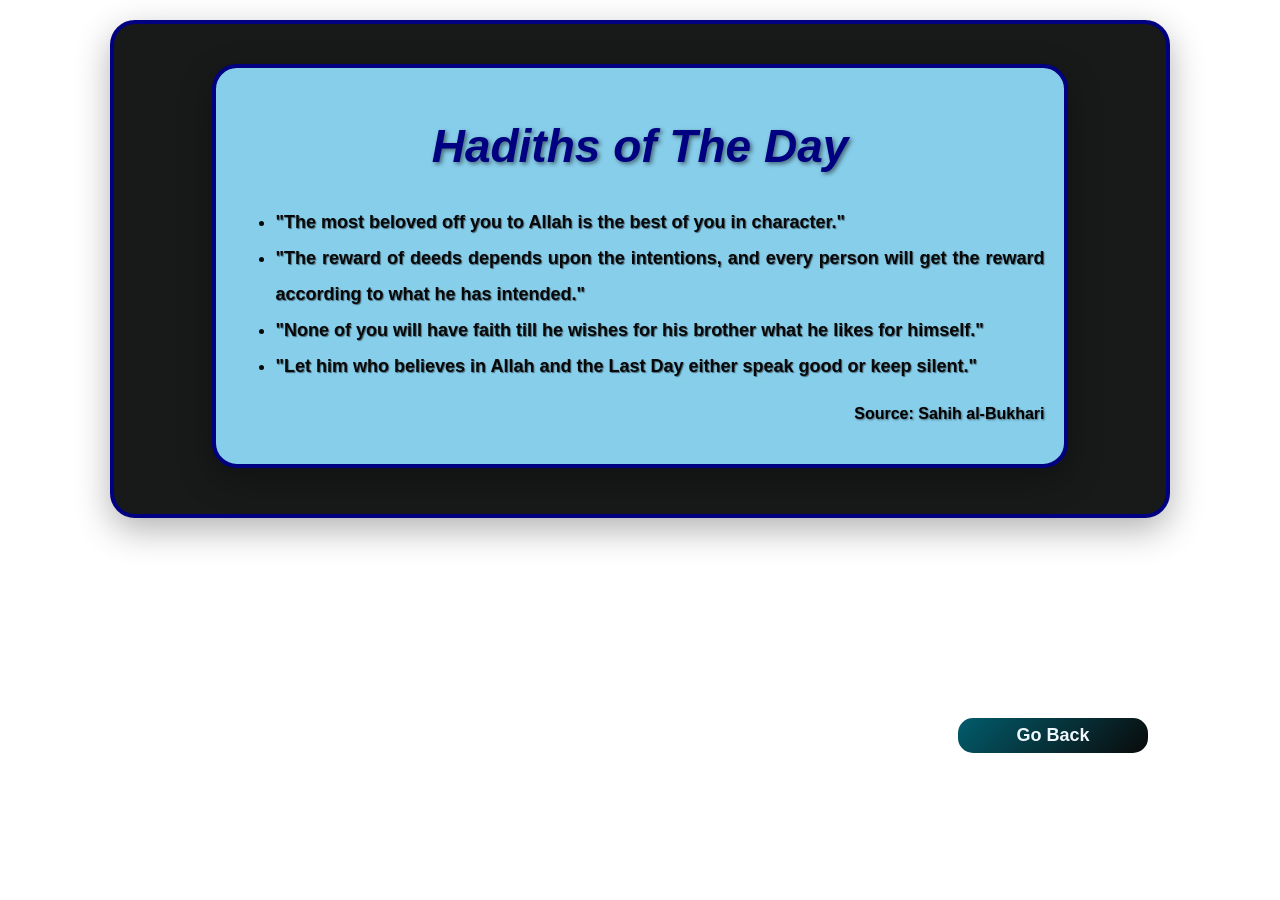
==== Task-01/index.html @ 4d2e6bef "Initial commit" ====
<!DOCTYPE html>
<html lang="en">
<head>
    <meta charset="UTF-8">
    <meta name="viewport" content="width=device-width, initial-scale=1.0">
    <title>Task-01</title>
    <link rel="stylesheet" href="style.css">
</head>
<body>
    <div class="main-container">
    <div class="container">
        <h1>Hadiths of The Day</h1>
        <ul>
            <li>"The most beloved off you to Allah is the best of you in character."</li>
            <li>"The reward of deeds depends upon the intentions, and every person will get the reward according to what he has intended."</li>
            <li>"None of you will have faith till he wishes for his brother what he likes for himself."</li>
            <li>"Let him who believes in Allah and the Last Day either speak good or keep silent."</li>
        </ul>
        <h4>Source: Sahih al-Bukhari</h4>
        </div>
    </div>

   <a href="../index.html"><button>Go Back </button></a>
       
</body>
</html>
---- Task-01/style.css ----
.main-container{
    background-color: rgb(24, 25, 25);
    width: 80%;
    height: 450px;
     box-shadow: 10px 10px 30px navy (6, 6, 6, 0.5);
      box-shadow: 0 12px 35px rgba(0,0,0,0.30);
    
}
body div { 
    background-color: skyblue;
    font-family: Arial, sans-serif;
    margin: 0;
    padding: 20px;
    border: 4px solid navy;
    border-radius: 25px;
    width: 80%;
    margin: 20px auto;
     box-shadow: 0 12px 35px rgba(0,0,0,0.30);

   
    justify-content: center;
}

div h1 {
    color: navy;
    text-align: center;
    font-style: italic;
    font-size: 46px;
    text-shadow: 2px 2px 4px rgba(0, 0, 0, 0.5);
}

div ul {
    color: rgb(8, 8, 8);
    font-size: 18px;
    line-height: 1.5;
    text-align: justify;
    font-weight: bold;
    text-shadow: 1px 1px 1px rgba(0, 0, 0, 0.5);
    font-size: 18px;
line-height: 2;

}

div h4{
    text-align: right;
     text-shadow: 1px 1px 2px rgba(0, 0, 0, 0.5);
}

a button{
    border: none;
    border-radius: 15px;
    background: linear-gradient(135deg,#025c6c, #0a0a0a);
    width: 190px;
  font-size: 18px;
  font-weight: bold;
  color: aliceblue;
  height: 35px;
  margin-top: 180px;
  margin-left:950px;

}
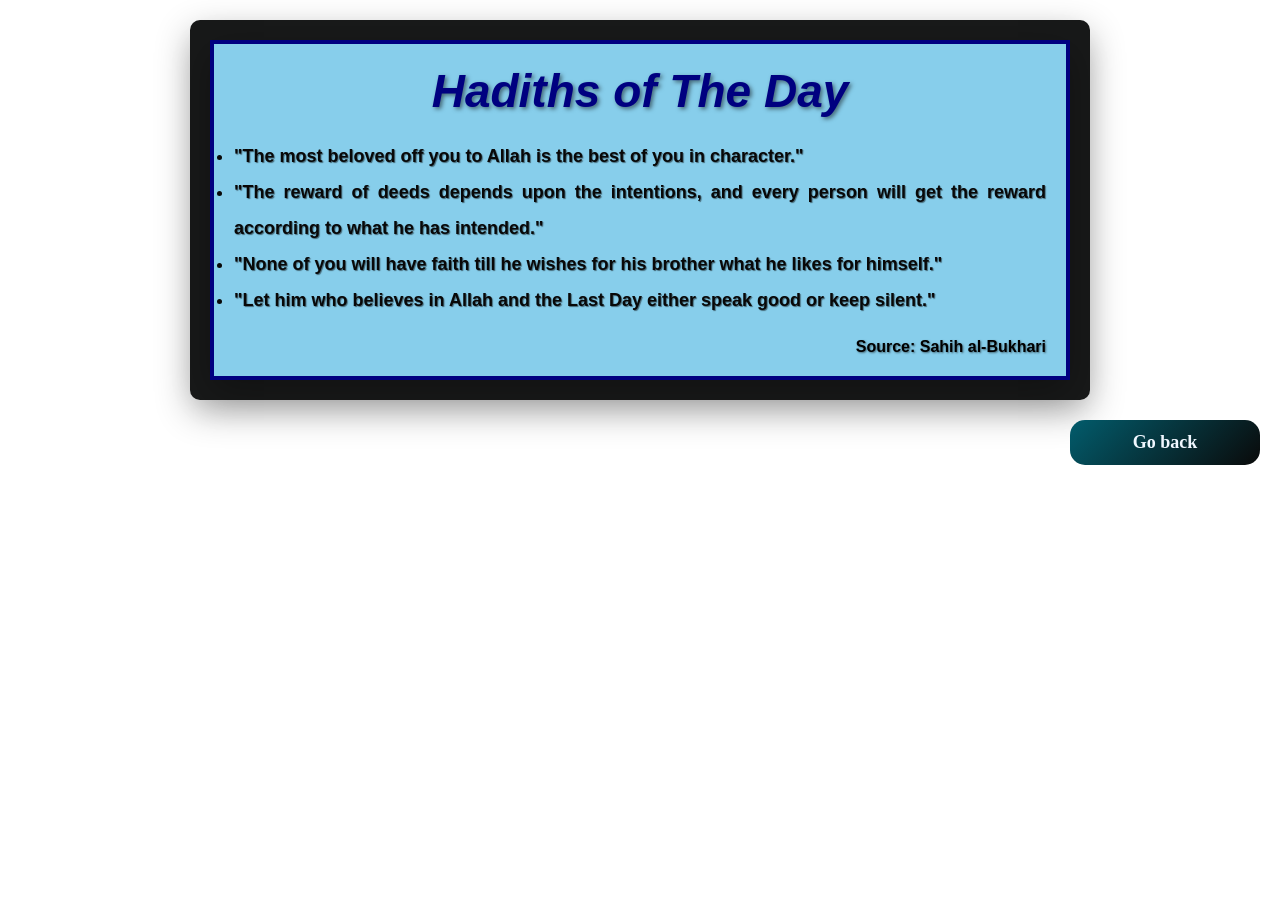
==== commit 412cdd80: "Tasks" ====
--- a/Task-01/index.html
+++ b/Task-01/index.html
@@ -19,8 +19,10 @@
         <h4>Source: Sahih al-Bukhari</h4>
         </div>
     </div>
-
-   <a href="../index.html"><button>Go Back </button></a>
-       
+<div class="buttondiv">
+<a href="../index.html" class="btn"> Go back
+  
+  </a>
+       </div>
 </body>
 </html>
--- a/Task-01/style.css
+++ b/Task-01/style.css
@@ -1,24 +1,41 @@
-.main-container{
-    background-color: rgb(24, 25, 25);
-    width: 80%;
-    height: 450px;
+  *{
+    margin: 0;
+    padding: 0;
+    box-sizing: border-box;
+}
+  
+  body{
+   padding: 20px;
+ }
+ 
+ 
+ .main-container{
+     background-color: rgb(24, 25, 25);
+    border-radius: 10px;
      box-shadow: 10px 10px 30px navy (6, 6, 6, 0.5);
-      box-shadow: 0 12px 35px rgba(0,0,0,0.30);
+      box-shadow: 0 12px 35px rgba(0,0,0,0.30); 
+      display: flex;
+      flex-direction: column;
+      gap: 20px;
+
+      width: 90%;
+      max-width: 900px;
+      margin: auto;
+      padding: 20px;
+
+
+
     
 }
-body div { 
+.main-container>.container { 
+
+
     background-color: skyblue;
     font-family: Arial, sans-serif;
-    margin: 0;
+    border: 4px solid navy;
+     box-shadow: 0 12px 35px rgba(0,0,0,0.30);
+    width: 100%;
     padding: 20px;
-    border: 4px solid navy;
-    border-radius: 25px;
-    width: 80%;
-    margin: 20px auto;
-     box-shadow: 0 12px 35px rgba(0,0,0,0.30);
-
-   
-    justify-content: center;
 }
 
 div h1 {
@@ -31,6 +48,7 @@
 
 div ul {
     color: rgb(8, 8, 8);
+    margin: 20px auto;
     font-size: 18px;
     line-height: 1.5;
     text-align: justify;
@@ -46,16 +64,27 @@
      text-shadow: 1px 1px 2px rgba(0, 0, 0, 0.5);
 }
 
-a button{
+.buttondiv {
+    display: flex;
+    justify-content: flex-end;
+    margin-top: 20px;
     border: none;
-    border-radius: 15px;
+   
+ 
+ 
+
+}
+
+a{
+    padding: 12px 12px;
+    border: none;
+    cursor: pointer;
+     border-radius: 15px;
     background: linear-gradient(135deg,#025c6c, #0a0a0a);
     width: 190px;
   font-size: 18px;
   font-weight: bold;
   color: aliceblue;
-  height: 35px;
-  margin-top: 180px;
-  margin-left:950px;
-
+  text-decoration: none;
+  text-align: center;
 }
